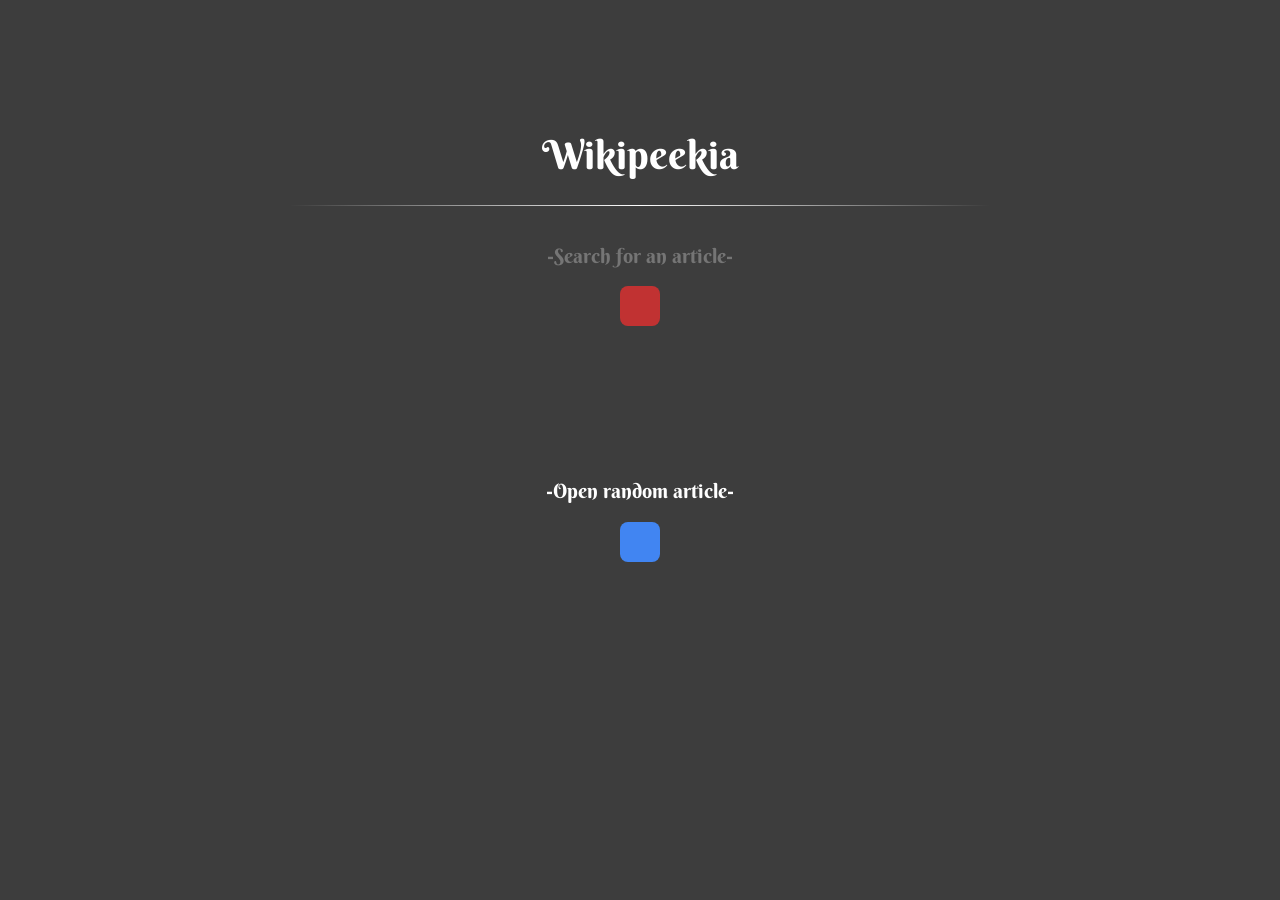
==== wikipeekia.html @ 3e38bc7b "Files" ====
<!DOCTYPE html>
<html lang="en" >

<head>
  <!--jQuery-->
  <script src="https://cdnjs.cloudflare.com/ajax/libs/jquery/3.2.1/jquery.min.js"></script>
  <!--Local backup jQuery-->
  <script>window.jQuery || document.write('<script src="/Users/danielfredriksson/Documents/GitHub/weatherMeSoftly.js"><\/script>')</script>
  <meta charset="UTF-8">
  <title>Wikipeekia</title>
  <meta name="viewport" content="width=device-width, initial-scale=1">
  <!--Google font-->
  <link href="https://fonts.googleapis.com/css?family=Berkshire+Swash" rel="stylesheet">
  <!--jsdelivr animations-->
  <link rel="stylesheet" href="https://cdn.jsdelivr.net/npm/animate.css@3.5.2/animate.min.css">
  <!--Bootstrap-->
  <link rel='stylesheet prefetch' href='https://cdnjs.cloudflare.com/ajax/libs/twitter-bootstrap/4.0.0-beta.2/css/bootstrap.css'>
  <!--CSS stylesheet-->
  <link rel="stylesheet" href="wikipeekia.css">
</head>

<body>

  <div class="container-fluid text-center">

  <p class="wikiText" id="titleText">Wikipeekia</p>

  <div id="lineDiv">
    <span id="gradLine"></span>
  </div>

  <input id="searchForm" type="text" placeholder="-Search for an article-"></input>
  <br>
  <button id="submitBox"></button>
  <br>

  <div id="outpitDivs">
    <div id="output1" class=""></div>
    <br>
    <div id="output2" class=""></div>
    <br>
    <div id="output3" class=""></div>
    <br>
    <div id="output4" class=""></div>
    <br>
    <div id="output5" class=""></div>
  </div>

  <br>
  <p class="wikiText" id="randomText">-Open random article-</p>
  <button id="randomBox"></button>

</div>
  <script src='https://cdnjs.cloudflare.com/ajax/libs/jquery/3.2.1/jquery.min.js'></script>



    <script  src="js/index.js"></script>




</body>

</html>
---- wikipeekia.css ----
body {
  background-color: #3d3d3d;
}

.wikiText {
  color: white;
  font-family: 'Berkshire Swash', sans serif;
  font-size: 20px;
}

#titleText {
  font-size: 40px;
  margin-top: 10%;
}

#lineDiv{
  margin-top:20px;
  margin-bottom: 30px;
}
#gradLine{ 
  display:block;
  border:none;
  color:white;
  height:1px;
  background: -webkit-gradient(radial, 50% 50%, 0, 50% 50%, 350, from(#fff), to(#3d3d3d));
}

input[type=text], textarea {
  font-family: 'Berkshire Swash', sans serif;
  font-size: 20px;
  color: white;
  text-align: center;
  outline: none !important;
  border: none;
  padding: 5px;
  margin-bottom: 10px;
  background-color: #3d3d3d;
}
#submitBox {
  width: 40px;
  height: 40px;
  background-color: #c13232;
  border: none;
  outline: none !important;
  margin-top: auto;
  margin-bottom: 30px;
  margin-right: auto;
  margin-left: auto;
  -webkit-transition: 3s;
  transition: 3s;
  border-radius: 20%
}
#submitBox:hover {
  background-color: #912e2e;
  border:none;
  outline: none !important;
  -webkit-transition: 3s;
  transition: 3s;
  border-radius: 100%
}

#randomBox {
  width: 40px;
  height: 40px;
  background-color: #4185f2;
  border: none;
  outline: none !important;
  margin: auto;
  -webkit-transition: 3s;
  transition: 3s;
  border-radius: 20%
}
#randomBox:hover {
  background-color: #356dc6;
  border:none;
  outline: none !important;
  -webkit-transition: 3s;
  transition: 3s;
  border-radius: 100%
}

.articleBox {
  width: 80%;
  max-width: 500px;
  height: 100px;
  margin: auto;
  background-color: #666666;
  border: none;
  outline: none !important;
  border-radius: 10px;
}
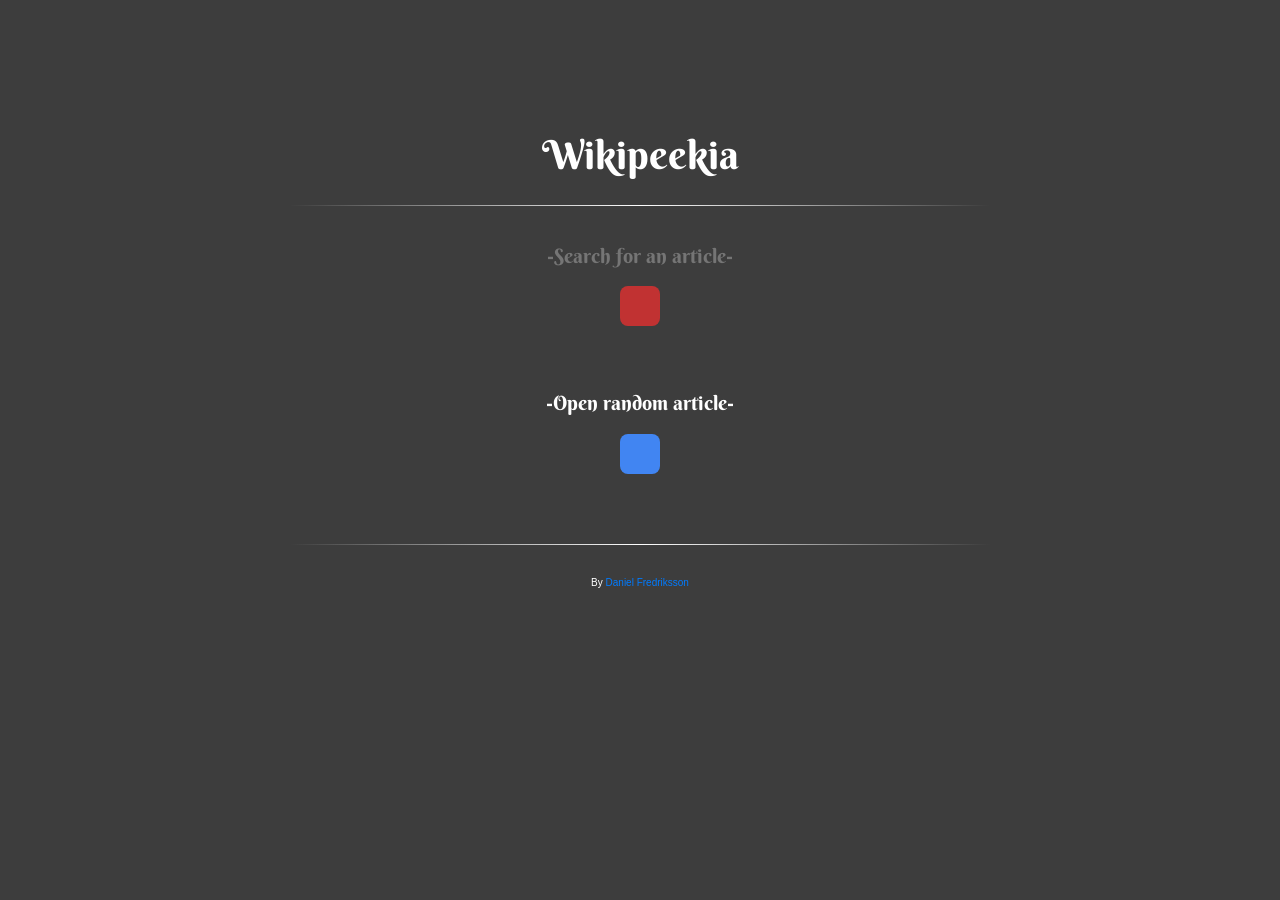
==== commit 5923ecce: "Update" ====
--- a/wikipeekia.html
+++ b/wikipeekia.html
@@ -7,6 +7,9 @@
   <!--Local backup jQuery-->
   <script>window.jQuery || document.write('<script src="/Users/danielfredriksson/Documents/GitHub/weatherMeSoftly.js"><\/script>')</script>
   <meta charset="UTF-8">
+  <!--JS document-->
+  <script type="text/javascript" src="wikipeekia.js"></script>
+
   <title>Wikipeekia</title>
   <meta name="viewport" content="width=device-width, initial-scale=1">
   <!--Google font-->
@@ -23,43 +26,44 @@
 
   <div class="container-fluid text-center">
 
-  <p class="wikiText" id="titleText">Wikipeekia</p>
+    <p class="wikiText" id="titleText">Wikipeekia</p>
 
-  <div id="lineDiv">
-    <span id="gradLine"></span>
-  </div>
+    <div class="lineDiv">
+      <span class="gradLine"></span>
+    </div>
 
-  <input id="searchForm" type="text" placeholder="-Search for an article-"></input>
-  <br>
-  <button id="submitBox"></button>
-  <br>
+    <input id="searchForm" type="text" placeholder="-Search for an article-"></input>
+    <br>
+    <button id="submitBox"></button>
+    <br>
 
-  <div id="outpitDivs">
-    <div id="output1" class=""></div>
-    <br>
-    <div id="output2" class=""></div>
-    <br>
-    <div id="output3" class=""></div>
-    <br>
-    <div id="output4" class=""></div>
-    <br>
-    <div id="output5" class=""></div>
-  </div>
+    <!--Output-->
+    <div id="outputDivs">
+        <!--div as article boxes-->
+      <div id="output1" class="container-fluid">
+        <h4 id="artTitle1" class="articleHeader"></h4>
+      </div>
+      <!--span to add <br> between boxes when button is clicked.-->
+        <span class="outputSpans"></span>
+        <div id="output2" class=""></div>
+        <span class="outputSpans"></span>
+        <div id="output3" class=""></div>
+        <span class="outputSpans"></span>
+        <div id="output4" class=""></div>
+        <span class="outputSpans"></span>
+        <div id="output5" class=""></div>
+      </div>
 
-  <br>
-  <p class="wikiText" id="randomText">-Open random article-</p>
-  <button id="randomBox"></button>
+      <br>
+      <p class="wikiText" id="randomText">-Open random article-</p>
+      <button id="randomBox"></button>
 
-</div>
-  <script src='https://cdnjs.cloudflare.com/ajax/libs/jquery/3.2.1/jquery.min.js'></script>
+      <div class="lineDiv">
+        <span class="gradLine"></span>
+      </div>
 
-
-
-    <script  src="js/index.js"></script>
-
-
-
-
-</body>
+      <p style="font-size: 10px; color: white;">By <a href="https://twitter.com/lemidan">Daniel Fredriksson</a></p>
+    </div>
+  </body>
 
 </html>
--- a/wikipeekia.css
+++ b/wikipeekia.css
@@ -13,11 +13,11 @@
   margin-top: 10%;
 }
 
-#lineDiv{
+.lineDiv{
   margin-top:20px;
   margin-bottom: 30px;
 }
-#gradLine{ 
+.gradLine{
   display:block;
   border:none;
   color:white;
@@ -66,6 +66,7 @@
   border: none;
   outline: none !important;
   margin: auto;
+  margin-bottom: 50px;
   -webkit-transition: 3s;
   transition: 3s;
   border-radius: 20%
@@ -88,4 +89,10 @@
   border: none;
   outline: none !important;
   border-radius: 10px;
-}+}
+
+.articleHeader {
+  text-align: left;
+  color: white;
+  font-family: sans-serif;
+}
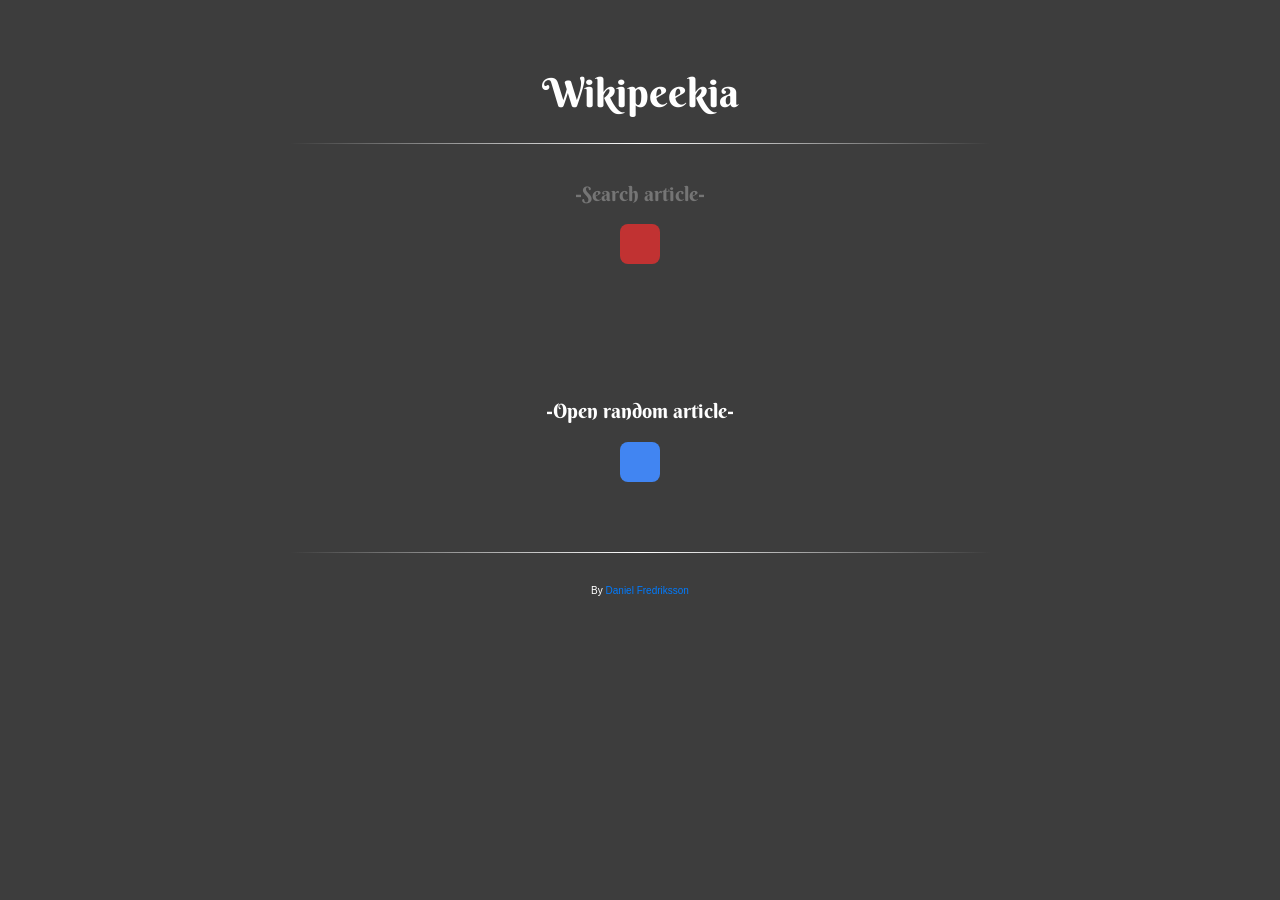
==== commit 4f3372cb: "Update Completed main functionality." ====
--- a/wikipeekia.html
+++ b/wikipeekia.html
@@ -1,57 +1,66 @@
 <!DOCTYPE html>
 <html lang="en" >
 
-<head>
-  <!--jQuery-->
-  <script src="https://cdnjs.cloudflare.com/ajax/libs/jquery/3.2.1/jquery.min.js"></script>
-  <!--Local backup jQuery-->
-  <script>window.jQuery || document.write('<script src="/Users/danielfredriksson/Documents/GitHub/weatherMeSoftly.js"><\/script>')</script>
-  <meta charset="UTF-8">
-  <!--JS document-->
-  <script type="text/javascript" src="wikipeekia.js"></script>
+  <head>
+    <!--jQuery-->
+    <script src="https://cdnjs.cloudflare.com/ajax/libs/jquery/3.2.1/jquery.min.js"></script>
+    <!--Local backup jQuery-->
+    <script>window.jQuery || document.write('<script src="/Users/danielfredriksson/Documents/GitHub/weatherMeSoftly.js"><\/script>')</script>
+    <meta charset="UTF-8">
+    <!--JS document-->
+    <script type="text/javascript" src="wikipeekia.js"></script>
 
-  <title>Wikipeekia</title>
-  <meta name="viewport" content="width=device-width, initial-scale=1">
-  <!--Google font-->
-  <link href="https://fonts.googleapis.com/css?family=Berkshire+Swash" rel="stylesheet">
-  <!--jsdelivr animations-->
-  <link rel="stylesheet" href="https://cdn.jsdelivr.net/npm/animate.css@3.5.2/animate.min.css">
-  <!--Bootstrap-->
-  <link rel='stylesheet prefetch' href='https://cdnjs.cloudflare.com/ajax/libs/twitter-bootstrap/4.0.0-beta.2/css/bootstrap.css'>
-  <!--CSS stylesheet-->
-  <link rel="stylesheet" href="wikipeekia.css">
-</head>
+    <title>Wikipeekia</title>
+    <meta name="viewport" content="width=device-width, initial-scale=1">
+    <!--Google font-->
+    <link href="https://fonts.googleapis.com/css?family=Berkshire+Swash" rel="stylesheet">
+    <!--jsdelivr animations-->
+    <link rel="stylesheet" href="https://cdn.jsdelivr.net/npm/animate.css@3.5.2/animate.min.css">
+    <!--Bootstrap-->
+    <link rel='stylesheet prefetch' href='https://cdnjs.cloudflare.com/ajax/libs/twitter-bootstrap/4.0.0-beta.2/css/bootstrap.css'>
+    <!--CSS stylesheet-->
+    <link rel="stylesheet" href="wikipeekia.css">
+  </head>
 
-<body>
+  <body>
 
-  <div class="container-fluid text-center">
+    <div class="container-fluid text-center">
 
-    <p class="wikiText" id="titleText">Wikipeekia</p>
+      <p class="wikiText" id="titleText">Wikipeekia</p>
 
-    <div class="lineDiv">
-      <span class="gradLine"></span>
-    </div>
+      <div class="lineDiv">
+        <span class="gradLine"></span>
+      </div>
 
-    <input id="searchForm" type="text" placeholder="-Search for an article-"></input>
-    <br>
-    <button id="submitBox"></button>
-    <br>
+      <input id="searchForm" type="text" placeholder="-Search article-"></input>
+      <br>
+      <button id="submitBox"></button>
 
-    <!--Output-->
-    <div id="outputDivs">
+      <!--Output-->
+      <div id="outputDivs">
         <!--div as article boxes-->
-      <div id="output1" class="container-fluid">
-        <h4 id="artTitle1" class="articleHeader"></h4>
-      </div>
-      <!--span to add <br> between boxes when button is clicked.-->
+        <div id="output1" class="container-fluid">
+          <p id="artTitle1" class="articleTitleOutput"></p>
+          <p id="artText1" class="articleTextOutput"><p>
+          <p id="artLink1" class="articleLinkOutput"></p>
+        </div>
+        <!--span to add <br> between boxes when button is clicked.-->
         <span class="outputSpans"></span>
-        <div id="output2" class=""></div>
+
+        <div id="output2" class="">
+          <p id="artTitle2" class="articleTitleOutput"></p>
+          <p id="artText2" class="articleTextOutput"><p>
+          <p id="artLink2" class="articleLinkOutput"></p>
+        </div>
         <span class="outputSpans"></span>
-        <div id="output3" class=""></div>
+
+        <div id="output3" class="">
+          <p id="artTitle3" class="articleTitleOutput"></p>
+          <p id="artText3" class="articleTextOutput"><p>
+          <p id="artLink3" class="articleLinkOutput"></p>
+        </div>
         <span class="outputSpans"></span>
-        <div id="output4" class=""></div>
-        <span class="outputSpans"></span>
-        <div id="output5" class=""></div>
+
       </div>
 
       <br>
--- a/wikipeekia.css
+++ b/wikipeekia.css
@@ -10,13 +10,14 @@
 
 #titleText {
   font-size: 40px;
-  margin-top: 10%;
+  margin-top: 5%;
 }
 
 .lineDiv{
   margin-top:20px;
   margin-bottom: 30px;
 }
+
 .gradLine{
   display:block;
   border:none;
@@ -36,6 +37,7 @@
   margin-bottom: 10px;
   background-color: #3d3d3d;
 }
+
 #submitBox {
   width: 40px;
   height: 40px;
@@ -50,6 +52,7 @@
   transition: 3s;
   border-radius: 20%
 }
+
 #submitBox:hover {
   background-color: #912e2e;
   border:none;
@@ -71,6 +74,7 @@
   transition: 3s;
   border-radius: 20%
 }
+
 #randomBox:hover {
   background-color: #356dc6;
   border:none;
@@ -81,18 +85,36 @@
 }
 
 .articleBox {
+  display: inline-block;
   width: 80%;
   max-width: 500px;
-  height: 100px;
-  margin: auto;
+  height: webkit-fit-content;
+  margin-top: auto;
+  margin-left: auto;
+  margin-right: auto;
+  margin-bottom: 20px;
   background-color: #666666;
   border: none;
   outline: none !important;
   border-radius: 10px;
 }
 
-.articleHeader {
+.articleTitleOutput {
+  text-align: center;
+  color: white;
+  font-family: sans serif;
+  font-size: 18px;
+  padding-top: 10px;
+}
+
+.articleTextOutput {
   text-align: left;
   color: white;
-  font-family: sans-serif;
+  font-family: sans serif;
+  font-size: 14px;
+  padding-left: 10px;
 }
+
+.articleLinkOutput{
+  font-size: 10px;
+}
